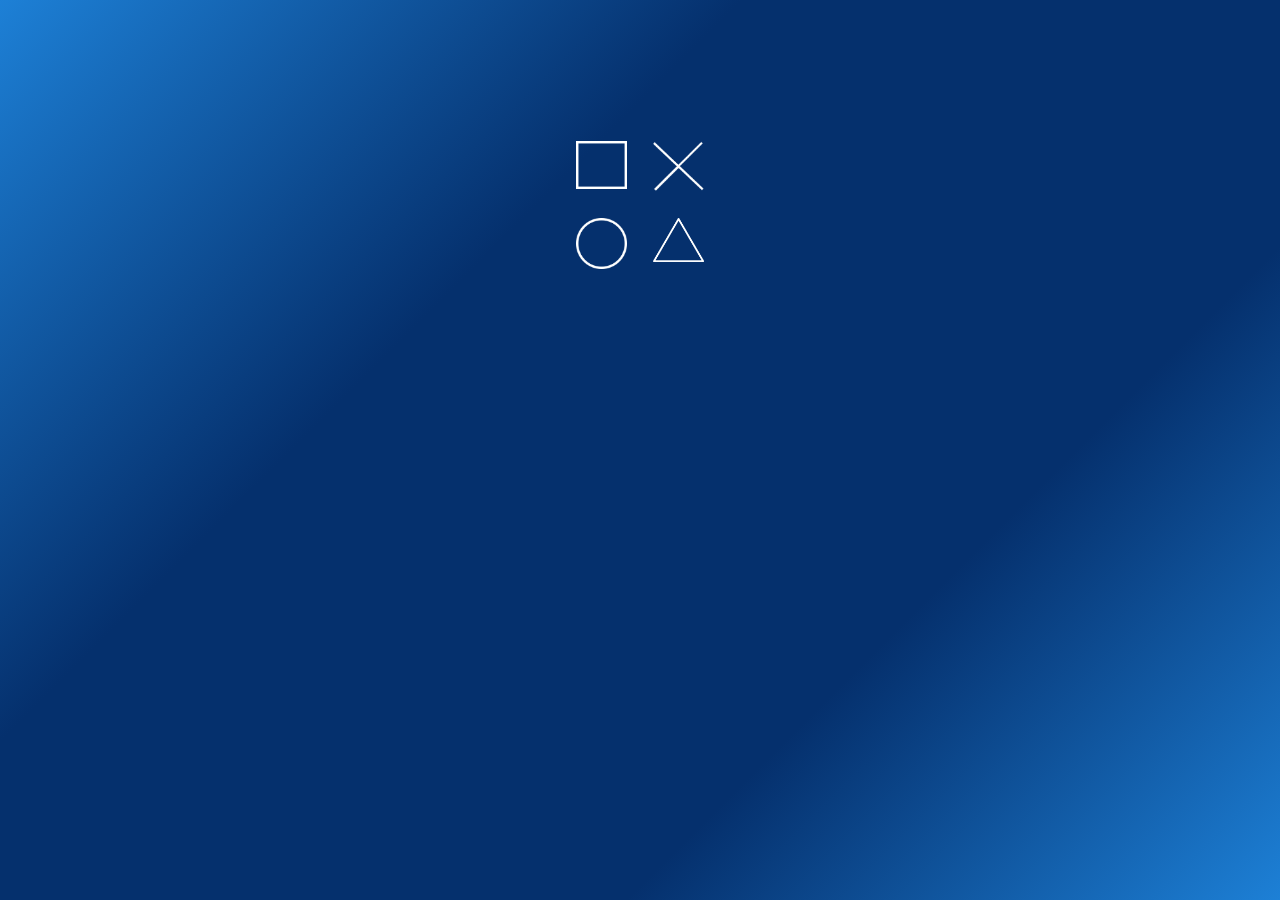
==== index.html @ 12b14b48 "仅保留动画效果" ====
<!DOCTYPE html>
<html>
<head>
	<title>PS4 Exploit Loader &bull; Vultra</title>
	<link href="css/custom.css" rel="stylesheet" type="text/css">
	<script src="js/screen.js" type="text/javascript">
	</script>
</head>
<body>
	<div class="container">
		<div class="ps4-icons">
			<div class="square-icon ps-icon"></div>
			<div class="cross-icon ps-icon"></div>
			<div class="circle-icon ps-icon"></div>
			<div class="triangle-icon ps-icon"></div>
		</div>
	</div>
	<div class="loader" id="loader"></div>

	<script>

	</script> 

</body>
</html>
---- css/custom.css ----
/* @import url('https://fonts.googleapis.com/css?family=Merriweather+Sans'); */
html {
	overflow: hidden;
}
body {
	font-family: 'Merriweather Sans', sans-serif;
	margin: 0px;
}
#thanks {
	padding: 10%;
}
#thanks-button {
	cursor: pointer;
	padding: 2%;
	color: #fff;
	position: absolute;
	bottom: 0%;
	z-index: 12;
	background: #000;
	-webkit-transition: all 1s ease;
	-moz-transition: all 1s ease;
	-ms-transition: all 1s ease;
	-o-transition: all 1s ease;
	transition: all 1s ease;
}
#close-cross {
	cursor: pointer;
}
.container {
	/* Permalink - use to edit and share this gradient: http://colorzilla.com/gradient-editor/#1d80d6+0,05306d+34,05306d+70,1d80d6+100 */
	background: #1d80d6;
	/* Old browsers */
	background: -moz-linear-gradient(-45deg, #1d80d6 0%, #05306d 34%, #05306d 70%, #1d80d6 100%);
	/* FF3.6-15 */
	background: -webkit-linear-gradient(-45deg, #1d80d6 0%, #05306d 34%, #05306d 70%, #1d80d6 100%);
	/* Chrome10-25,Safari5.1-6 */
	background: linear-gradient(135deg, #1d80d6 0%, #05306d 34%, #05306d 70%, #1d80d6 100%);
	/* W3C, IE10+, FF16+, Chrome26+, Opera12+, Safari7+ */
	filter: progid:DXImageTransform.Microsoft.gradient( startColorstr='#1d80d6', endColorstr='#1d80d6', GradientType=1);
	/* IE6-9 fallback on horizontal gradient */
	position: absolute;
	width: 100vw;
	height: 100vh;
}
.ps4-icons {
	position: relative;
	width: 12vw;
	margin: auto;
	margin-top: 10vw;
	-webkit-transition: all 1s ease;
	-moz-transition: all 1s ease;
	-ms-transition: all 1s ease;
	-o-transition: all 1s ease;
	transition: all 1s ease;
}
@-moz-keyframes scaling {
	0% {
		transform: rotate(270deg) scale(0);
	}
	100% {
		transform: rotate(360deg) scale(1);
	}
}
@-webkit-keyframes scaling {
	0% {
		transform: rotate(270deg) scale(0);
	}
	100% {
		transform: rotate(360deg) scale(1);
	}
}
@keyframes scaling {
	0% {
		transform: rotate(270deg) scale(0);
	}
	100% {
		transform: rotate(360deg) scale(1);
	}
}
@-o-keyframes scaling {
	0% {
		transform: rotate(270deg) scale(0);
	}
	100% {
		transform: rotate(360deg) scale(1);
	}
}
.cross-icon {
	background: url(../img/cross.png) no-repeat;
	background-size: 100%;
	width: 4vw;
	height: 4vw;
	margin: 1vw;
	float: left;
}
.square-icon {
	background: url(../img/square.png) no-repeat;
	background-size: 100%;
	width: 4vw;
	height: 4vw;
	margin: 1vw;
	float: left;
}
.triangle-icon {
	background: url(../img/triangle.png) no-repeat;
	background-size: 100%;
	width: 4vw;
	height: 4vw;
	margin: 1vw;
	float: left;
}
.circle-icon {
	background: url(../img/circle.png) no-repeat;
	background-size: 100%;
	width: 4vw;
	height: 4vw;
	margin: 1vw;
	float: left;
}
.info {
	overflow: hidden;
	position: fixed;
	position: absolute;
	background-size: 100%;
	top: 50%;
	left: 50%;
	float: left;
	color: #FFFFFF;
	font-size: 45px;
	font-family: sans-serif;
	transform: translate(-50%, -50%);
}
.credits {
	overflow: hidden;
	position: fixed;
	position: absolute;
	background-size: 100%;
	right: 0;
	bottom: 0;
	left: 0;
	height: 5%;
	float: left;
	color: #ffffff;
	background-color: #000000;
	text-align: center;
	font-size: 15px;
	font-family: sans-serif;
}
* {
	box-sizing: border-box;
}
#thanks {
	-webkit-transition: all 1s ease;
	-moz-transition: all 1s ease;
	-ms-transition: all 1s ease;
	-o-transition: all 1s ease;
	transition: all 1s ease;
	position: absolute;
	bottom: -50%;
	background: #000;
	color: #fff;
	padding: 1%;
}
#thanks a {
	color: #fff;
	text-decoration: underline;
	font-weight: normal;
}
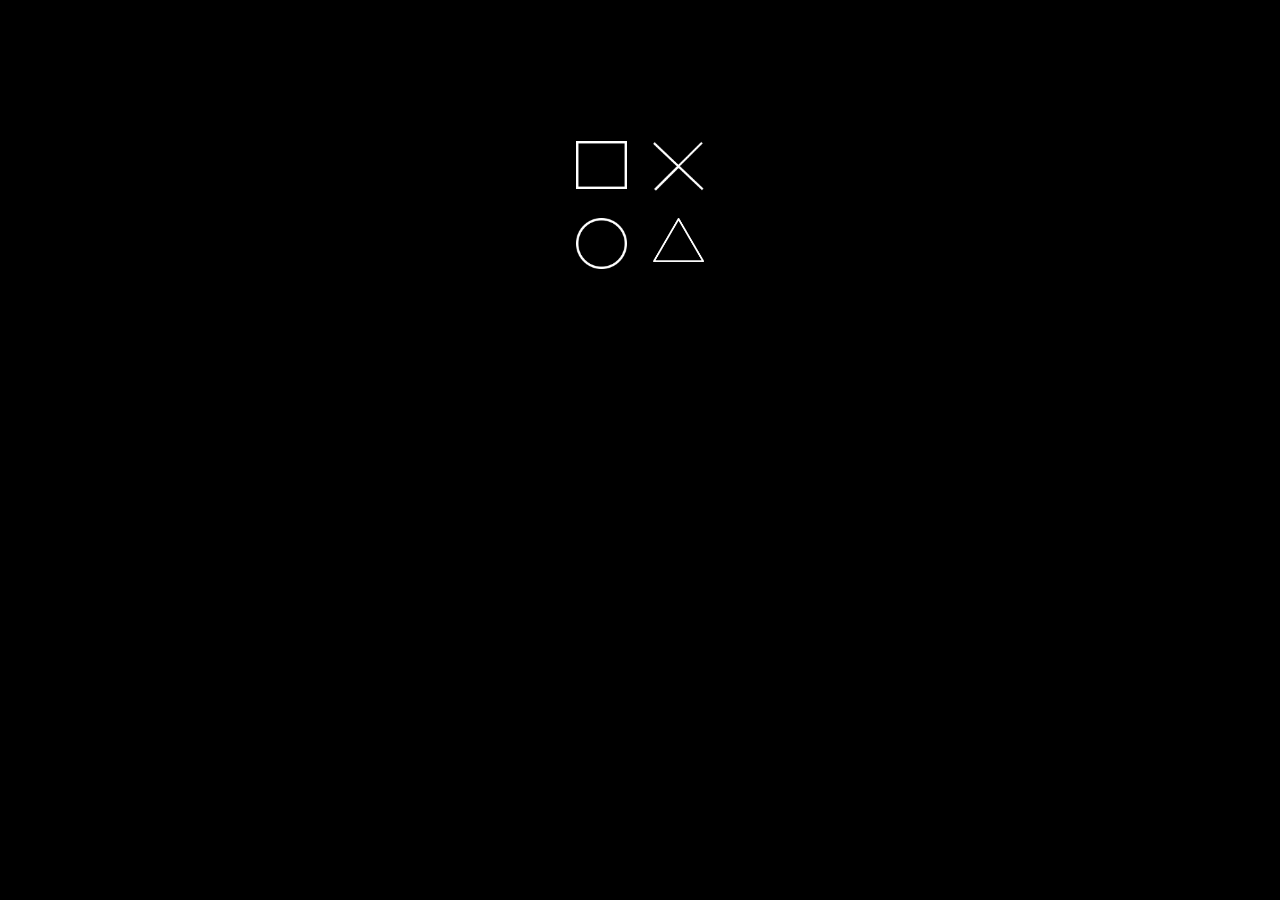
==== commit d8190560: "仅保留动画代码" ====
--- a/index.html
+++ b/index.html
@@ -2,10 +2,9 @@
 <!DOCTYPE html>
 <html>
 <head>
-	<title>PS4 Exploit Loader &bull; Vultra</title>
+	<title>PS4-Loading-Animation</title>
 	<link href="css/custom.css" rel="stylesheet" type="text/css">
-	<script src="js/screen.js" type="text/javascript">
-	</script>
+	<script src="js/screen.js" type="text/javascript"></script>
 </head>
 <body>
 	<div class="container">
@@ -16,11 +15,5 @@
 			<div class="triangle-icon ps-icon"></div>
 		</div>
 	</div>
-	<div class="loader" id="loader"></div>
-
-	<script>
-
-	</script> 
-
 </body>
 </html>
--- a/css/custom.css
+++ b/css/custom.css
@@ -1,47 +1,22 @@
-/* @import url('https://fonts.googleapis.com/css?family=Merriweather+Sans'); */
 html {
 	overflow: hidden;
 }
+
 body {
-	font-family: 'Merriweather Sans', sans-serif;
 	margin: 0px;
 }
-#thanks {
-	padding: 10%;
-}
-#thanks-button {
-	cursor: pointer;
-	padding: 2%;
-	color: #fff;
-	position: absolute;
-	bottom: 0%;
-	z-index: 12;
-	background: #000;
-	-webkit-transition: all 1s ease;
-	-moz-transition: all 1s ease;
-	-ms-transition: all 1s ease;
-	-o-transition: all 1s ease;
-	transition: all 1s ease;
-}
+
 #close-cross {
 	cursor: pointer;
 }
+
 .container {
-	/* Permalink - use to edit and share this gradient: http://colorzilla.com/gradient-editor/#1d80d6+0,05306d+34,05306d+70,1d80d6+100 */
-	background: #1d80d6;
-	/* Old browsers */
-	background: -moz-linear-gradient(-45deg, #1d80d6 0%, #05306d 34%, #05306d 70%, #1d80d6 100%);
-	/* FF3.6-15 */
-	background: -webkit-linear-gradient(-45deg, #1d80d6 0%, #05306d 34%, #05306d 70%, #1d80d6 100%);
-	/* Chrome10-25,Safari5.1-6 */
-	background: linear-gradient(135deg, #1d80d6 0%, #05306d 34%, #05306d 70%, #1d80d6 100%);
-	/* W3C, IE10+, FF16+, Chrome26+, Opera12+, Safari7+ */
-	filter: progid:DXImageTransform.Microsoft.gradient( startColorstr='#1d80d6', endColorstr='#1d80d6', GradientType=1);
-	/* IE6-9 fallback on horizontal gradient */
+	background-color: black;
 	position: absolute;
 	width: 100vw;
 	height: 100vh;
 }
+
 .ps4-icons {
 	position: relative;
 	width: 12vw;
@@ -53,116 +28,76 @@
 	-o-transition: all 1s ease;
 	transition: all 1s ease;
 }
+
 @-moz-keyframes scaling {
 	0% {
 		transform: rotate(270deg) scale(0);
 	}
+
 	100% {
 		transform: rotate(360deg) scale(1);
 	}
 }
+
 @-webkit-keyframes scaling {
 	0% {
 		transform: rotate(270deg) scale(0);
 	}
+
 	100% {
 		transform: rotate(360deg) scale(1);
 	}
 }
+
 @keyframes scaling {
 	0% {
 		transform: rotate(270deg) scale(0);
 	}
+
 	100% {
 		transform: rotate(360deg) scale(1);
 	}
 }
+
 @-o-keyframes scaling {
 	0% {
 		transform: rotate(270deg) scale(0);
 	}
+
 	100% {
 		transform: rotate(360deg) scale(1);
 	}
 }
+
+.ps-icon {
+	width: 4vw;
+	height: 4vw;
+}
+
 .cross-icon {
 	background: url(../img/cross.png) no-repeat;
 	background-size: 100%;
-	width: 4vw;
-	height: 4vw;
 	margin: 1vw;
 	float: left;
 }
+
 .square-icon {
 	background: url(../img/square.png) no-repeat;
 	background-size: 100%;
-	width: 4vw;
-	height: 4vw;
 	margin: 1vw;
 	float: left;
 }
+
 .triangle-icon {
 	background: url(../img/triangle.png) no-repeat;
 	background-size: 100%;
-	width: 4vw;
-	height: 4vw;
 	margin: 1vw;
 	float: left;
 }
+
 .circle-icon {
 	background: url(../img/circle.png) no-repeat;
 	background-size: 100%;
-	width: 4vw;
-	height: 4vw;
 	margin: 1vw;
 	float: left;
-}
-.info {
-	overflow: hidden;
-	position: fixed;
-	position: absolute;
-	background-size: 100%;
-	top: 50%;
-	left: 50%;
-	float: left;
-	color: #FFFFFF;
-	font-size: 45px;
-	font-family: sans-serif;
-	transform: translate(-50%, -50%);
-}
-.credits {
-	overflow: hidden;
-	position: fixed;
-	position: absolute;
-	background-size: 100%;
-	right: 0;
-	bottom: 0;
-	left: 0;
-	height: 5%;
-	float: left;
-	color: #ffffff;
-	background-color: #000000;
-	text-align: center;
-	font-size: 15px;
-	font-family: sans-serif;
-}
-* {
-	box-sizing: border-box;
-}
-#thanks {
-	-webkit-transition: all 1s ease;
-	-moz-transition: all 1s ease;
-	-ms-transition: all 1s ease;
-	-o-transition: all 1s ease;
-	transition: all 1s ease;
-	position: absolute;
-	bottom: -50%;
-	background: #000;
-	color: #fff;
-	padding: 1%;
-}
-#thanks a {
-	color: #fff;
-	text-decoration: underline;
-	font-weight: normal;
 }
